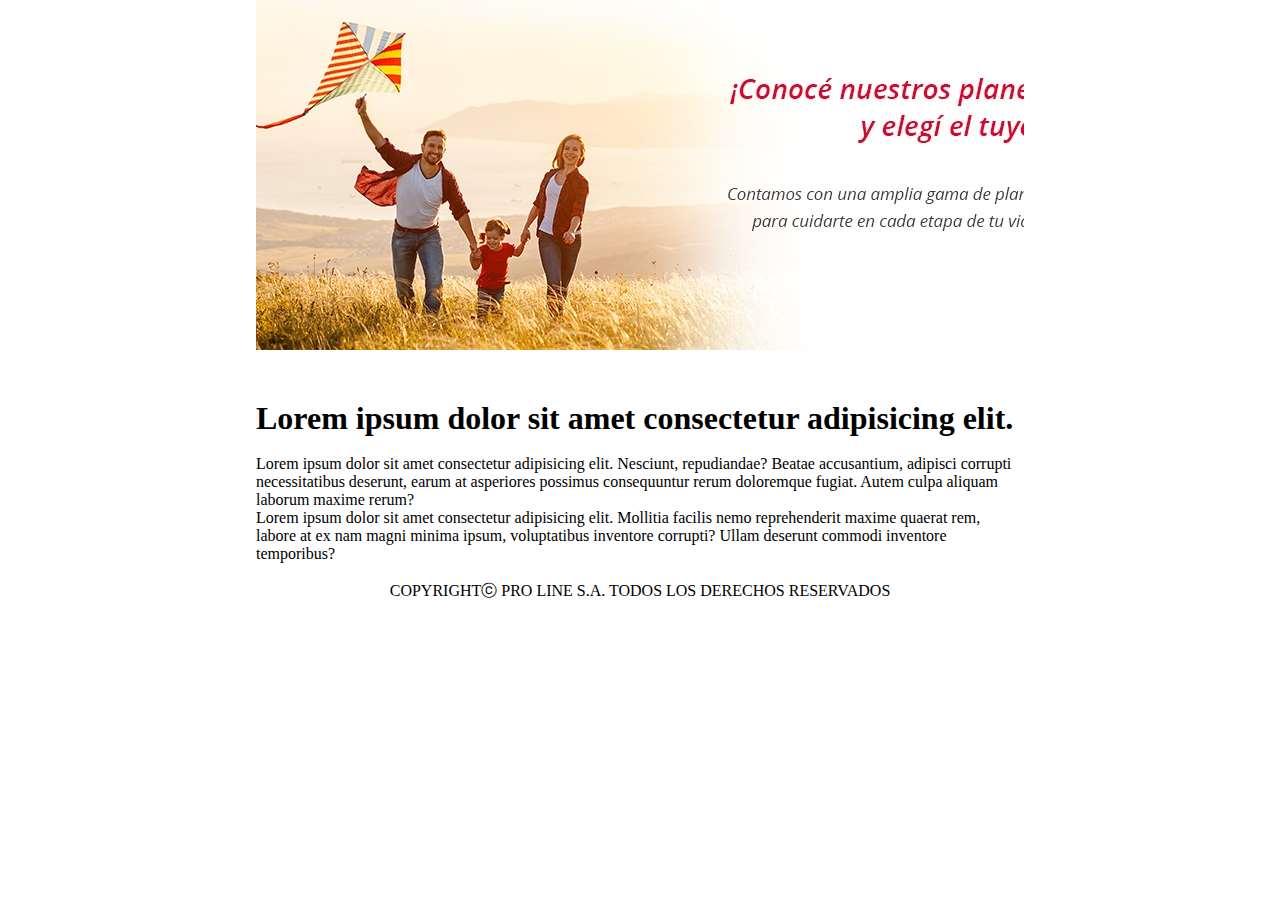
==== image.html @ c455eb1c "commit" ====
<!DOCTYPE html>
<html lang="en">

<head>
    <meta charset="UTF-8">
    <meta name="viewport" content="width=device-width, initial-scale=1.0">
    <title>Slider</title>
    <link rel="stylesheet" href="css/slider.css">
</head>

<body>

    <div class="slider">
        <figure>
            <div class="slider">
                <a href="index.html"><img src="resources/planes.jpg" alt=""></a>
            </div>
            <div class="slider">
                <a href="index.html"><img src="resources/salud.jpg" alt=""></a>
            </div>
            <div class="slider">
                <a href="index.html"><img src="resources/ejercicio.jpg" alt=""></a>
            </div>
            <div class="slider">
                <a href="index.html"><img src="resources/adn.jpg" alt=""></a>
            </div>
        </figure>
    </div>
    <div>
        <h1>Lorem ipsum dolor sit amet consectetur adipisicing elit.</h1>
        <br>
        <p>Lorem ipsum dolor sit amet consectetur adipisicing elit. Nesciunt, repudiandae? Beatae accusantium, adipisci
            corrupti necessitatibus deserunt, earum at asperiores possimus consequuntur rerum doloremque fugiat. Autem
            culpa aliquam laborum maxime rerum?</p>
        <p>Lorem ipsum dolor sit amet consectetur adipisicing elit. Mollitia facilis nemo reprehenderit maxime quaerat
            rem, labore at ex nam magni minima ipsum, voluptatibus inventore corrupti? Ullam deserunt commodi inventore
            temporibus?</p>
        <br>
        <p id="leyenda-empresa">COPYRIGHTⓒ PRO LINE S.A. TODOS LOS DERECHOS RESERVADOS</p>
    </div>

</body>

</html>
---- css/slider.css ----
* {
    margin: 0;
    padding: 0;
    text-decoration: none;
}

body {
    margin: 0 auto;
    width: 60%;
}

.slider {
    overflow: hidden;
    height: 400px;
}

.slider figure div {
    float: left;
    width: 20%;
}

.slider figure {
    position: relative;
    width: 500%;
    margin: 0px;
    left: 0;
    animation: 20s sli infinite;
}

#leyenda-empresa {
    text-align: center;
}

@keyframes sli {
    0% {
        left: 0;
    }

    10% {
        left: 0%;
    }

    12% {
        left: -100%;
    }

    22% {
        left: -100%;
    }

    24% {
        left: -200%;
    }

    34% {
        left: -200%;
    }

    36% {
        left: -300%;
    }

    46% {
        left: -300%;
    }

    46% {
        left: -300%;
    }

    48% {
        left: -400%;
    }

    58% {
        left: -400%;
    }

    60% {
        left: -300%;
    }

    70% {
        left: -300%;
    }

    72% {
        left: -200%;
    }

    82% {
        left: -200%;
    }

    84% {
        left: -100%;
    }

    94% {
        left: -100%;
    }

    96% {
        left: 0%;
    }

}
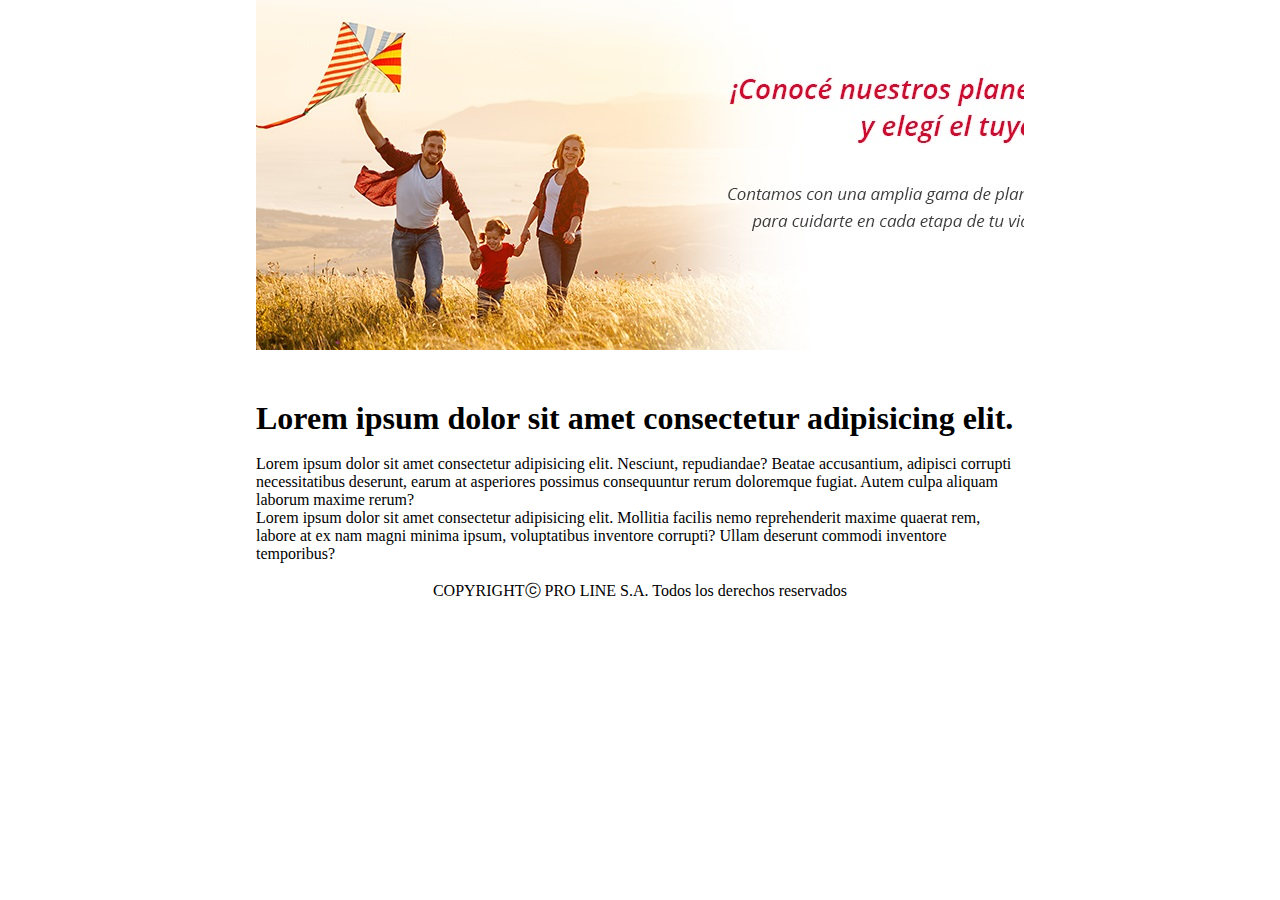
==== commit 45b3f018: "commit" ====
--- a/image.html
+++ b/image.html
@@ -36,7 +36,7 @@
             rem, labore at ex nam magni minima ipsum, voluptatibus inventore corrupti? Ullam deserunt commodi inventore
             temporibus?</p>
         <br>
-        <p id="leyenda-empresa">COPYRIGHTⓒ PRO LINE S.A. TODOS LOS DERECHOS RESERVADOS</p>
+        <p id="leyenda-empresa">COPYRIGHTⓒ PRO LINE S.A. Todos los derechos reservados</p>
     </div>
 
 </body>
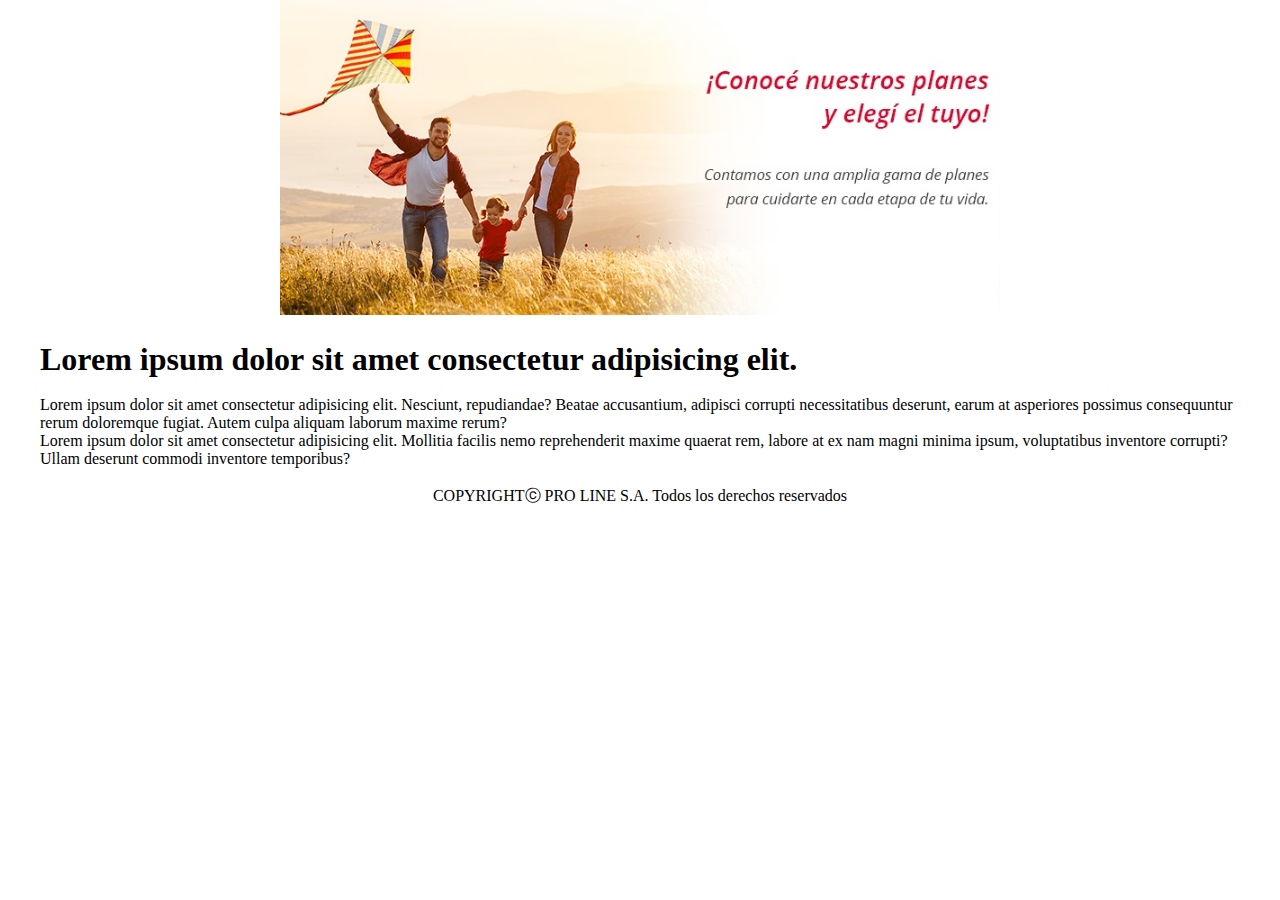
==== commit 31f76a89: "commit" ====
--- a/image.html
+++ b/image.html
@@ -11,20 +11,12 @@
 <body>
 
     <div class="slider">
-        <figure>
-            <div class="slider">
-                <a href="index.html"><img src="resources/planes.jpg" alt=""></a>
-            </div>
-            <div class="slider">
-                <a href="index.html"><img src="resources/salud.jpg" alt=""></a>
-            </div>
-            <div class="slider">
-                <a href="index.html"><img src="resources/ejercicio.jpg" alt=""></a>
-            </div>
-            <div class="slider">
-                <a href="index.html"><img src="resources/adn.jpg" alt=""></a>
-            </div>
-        </figure>
+        <ul>
+            <li><a href="index.html"><img src="resources/planes.jpg" alt="planes"></a></li>
+            <li> <a href="index.html"><img src="resources/salud.jpg" alt="salud"></a></li>
+            <li><a href="index.html"><img src="resources/ejercicio.jpg" alt="ejercicio"></a></li>
+            <li><a href="index.html"><img src="resources/adn.jpg" alt="adn"></a></li>
+        </ul>
     </div>
     <div>
         <h1>Lorem ipsum dolor sit amet consectetur adipisicing elit.</h1>
--- a/css/slider.css
+++ b/css/slider.css
@@ -1,107 +1,74 @@
 * {
     margin: 0;
     padding: 0;
-    text-decoration: none;
 }
 
+/* Estilos para el body */
+/* Es el tamaño que va a tener */
 body {
-    margin: 0 auto;
-    width: 60%;
+    width: 1200px;
+    margin-left: auto;
+    margin-right: auto;
 }
 
+/*Estilos para el slider, lista de imagenes */
 .slider {
+    width: 60%;
+    margin: auto;
+
+    /* Con esto se ocultan las imagenes que estan fuera del slider */
     overflow: hidden;
-    height: 400px;
 }
 
-.slider figure div {
-    float: left;
-    width: 20%;
+/* Con esto se quita el padding por defecto de una lista desordenada */
+.slider ul {
+    padding: 0;
+    /* Con display flex se colocaran las imagenes una al lado de la otra */
+    display: flex;
+    /* Con width 400% se indica que va a ocupar un 400% de pantalla, porque al ser 4 imagenes esto es correcto */
+    width: 400%;
+
+    /* Con esto especificamos que la animacion durara 20s y se repetira infinitamente */
+    animation: cambio 20s infinite;
+
+    /* Y esto es para que al final de la animacion no pase a la primer imagen sino vuelva a la 3, 2, 1 y de la 1 a la 2, 3 , 4  y asi */
+    animation-direction: alternate;
+    
+
 }
 
-.slider figure {
-    position: relative;
-    width: 500%;
-    margin: 0px;
-    left: 0;
-    animation: 20s sli infinite;
+.slider img {
+    width: 100%;
 }
 
+/* Con esto se quita los puntos que vienen en cada item de la lista desordenada */
+.slider li {
+    list-style: none;
+}
+
+
+
+
+/* Estilos para la leyenda al final de la página */
 #leyenda-empresa {
     text-align: center;
 }
 
-@keyframes sli {
-    0% {
-        left: 0;
-    }
+/* Aca vamos a darle vida a nuestra animacíon */
+@keyframes cambio {
+/*Recuerdo que le di un 400% de ancho a la imagen */
 
-    10% {
-        left: 0%;
-    }
+    0% { margin-left: 0% ;} /* al 0% o 0 segundos de los 20s de cambio */
+    20% { margin-left: 0% ; }/* Con esto l primer imagen durara 4 segundos*/
 
-    12% {
-        left: -100%;
-    }
+    25% { margin-left: -100% ;} /* Con este se genera el desplazamiento de la primer imagen a la segunda */ 
+    45% { margin-left: -100% ;}
 
-    22% {
-        left: -100%;
-    }
 
-    24% {
-        left: -200%;
-    }
+    50% { margin-left: -200% ;} /* Con este se genera el desplazamiento de la imagen 2 a la 3 */ 
+    70% { margin-left: -200% ;}
 
-    34% {
-        left: -200%;
-    }
-
-    36% {
-        left: -300%;
-    }
-
-    46% {
-        left: -300%;
-    }
-
-    46% {
-        left: -300%;
-    }
-
-    48% {
-        left: -400%;
-    }
-
-    58% {
-        left: -400%;
-    }
-
-    60% {
-        left: -300%;
-    }
-
-    70% {
-        left: -300%;
-    }
-
-    72% {
-        left: -200%;
-    }
-
-    82% {
-        left: -200%;
-    }
-
-    84% {
-        left: -100%;
-    }
-
-    94% {
-        left: -100%;
-    }
-
-    96% {
-        left: 0%;
-    }
+    75% { margin-left: -300% ;} /* Con este se genera el desplazamiento de la imagen 3 a la 4 */ 
+    100% { margin-left: -300% ;}
 
 }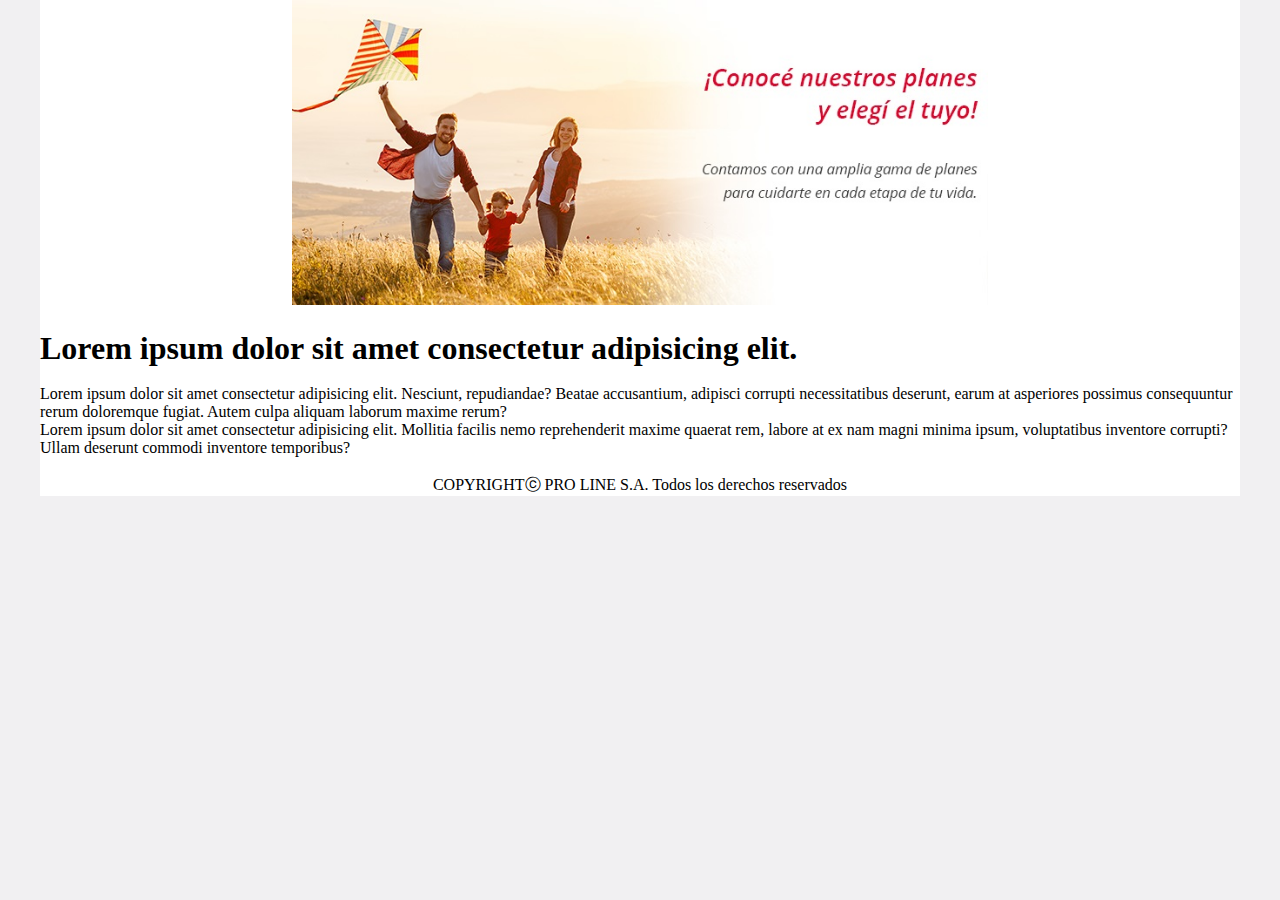
==== commit 68533a13: "commit" ====
--- a/image.html
+++ b/image.html
@@ -5,20 +5,22 @@
     <meta charset="UTF-8">
     <meta name="viewport" content="width=device-width, initial-scale=1.0">
     <title>Slider</title>
-    <link rel="stylesheet" href="css/slider.css">
+    <link rel="stylesheet" href="css/archivo.css">
 </head>
 
 <body>
 
-    <div class="slider">
-        <ul>
-            <li><a href="index.html"><img src="resources/planes.jpg" alt="planes"></a></li>
-            <li> <a href="index.html"><img src="resources/salud.jpg" alt="salud"></a></li>
-            <li><a href="index.html"><img src="resources/ejercicio.jpg" alt="ejercicio"></a></li>
-            <li><a href="index.html"><img src="resources/adn.jpg" alt="adn"></a></li>
-        </ul>
-    </div>
-    <div>
+    <div class="container">
+        <div class="slider">
+            <ul>
+                <li><a href="index.html"><img src="resources/planes.jpg" alt="planes"></a></li>
+                <li> <a href="index.html"><img src="resources/salud.jpg" alt="salud"></a></li>
+                <li><a href="index.html"><img src="resources/ejercicio.jpg" alt="ejercicio"></a></li>
+                <li><a href="index.html"><img src="resources/adn.jpg" alt="adn"></a></li>
+            </ul>
+        </div>
+
+
         <h1>Lorem ipsum dolor sit amet consectetur adipisicing elit.</h1>
         <br>
         <p>Lorem ipsum dolor sit amet consectetur adipisicing elit. Nesciunt, repudiandae? Beatae accusantium, adipisci
--- a/css/archivo.css
+++ b/css/archivo.css
@@ -0,0 +1,307 @@
+* {
+    margin: 0;
+    padding: 0;
+}
+
+body {
+    background: rgba(236, 235, 238, 0.74);
+}
+
+.container {
+    width: 1200px;
+    background: white;
+    margin-left: auto;
+    margin-right: auto;
+}
+
+header {
+    background: white;
+    padding-top: 10px;
+    padding-bottom: 20px;
+}
+
+/* Alinear imagen al centro */
+header img {
+    width: 100px;
+    display: block;
+    margin: auto;
+}
+
+/* Estilos para el navegador */
+nav {
+    width: 100%;
+    border-top: 1px;
+    border-bottom: 1px;
+    border-top-style: solid;
+    border-bottom-style: solid;
+    border-color: black;
+    text-align: center;
+}
+
+nav ul {
+    list-style: none;
+}
+
+nav ul li {
+    display: inline-block;
+    padding: 10px 26px;
+    font-size: large;
+}
+
+nav ul li a {
+    font-family: Arial, Helvetica, sans-serif;
+    text-decoration: none;
+    display: block;
+    color: black;
+    padding: 2px 18px;
+    border-radius: 4px;
+}
+
+nav ul li a:hover {
+    background: rgb(211, 202, 202);
+    color: rgb(33, 33, 230);
+}
+
+/* Cuerpo */
+#cuerpo {
+    clear: both;
+    padding-top: 30px;
+}
+
+#cuerpo section {
+    width: 800px;
+    float: left;
+}
+
+/* Estilos para la imagen con un boton todo dentro de un div */
+.imagen-boton {
+    display: inline-block;
+    position: relative;
+    padding-bottom: 40px;
+}
+
+.imagen-boton a {
+    position: absolute;
+    bottom: 4em;
+    right: 4em;
+    background-color: #8F0005;
+    border-radius: 6px;
+    color: white;
+    text-transform: uppercase;
+    padding: 10px;
+    font-family: Verdana, Geneva, Tahoma, sans-serif;
+    text-decoration: none;
+}
+
+/* Estilos para las cajas dentro de un article */
+article {
+    /*Esto es para alinear las cajas ya que son texto */
+    font-family: Verdana, Geneva, Tahoma, sans-serif;
+    text-align: center;
+    display: flex;
+    padding-bottom: 30px;
+}
+
+.caja {
+    background: rgb(238, 238, 238);
+    color: #333;
+    border: 1px solid #333;
+    margin: 10px auto;
+    padding: 10px;
+    border-radius: 5px;
+    box-shadow: 5px 5px;
+    width: 24%;
+    box-sizing: border-box;
+    display: inline-block;
+}
+
+.precio {
+    font-size: 50px;
+    color: lightseagreen;
+}
+
+.btn-comprar {
+    background: rgb(122, 122, 248);
+    display: block;
+    padding: 10px;
+    color: seashell;
+    text-decoration: none;
+    border-radius: 4px;
+}
+
+.btn-comprar:hover {
+    background: salmon;
+}
+
+/* Estilos para el aside */
+#cuerpo aside {
+    width: 360px;
+    height: 320px;
+    float: left;
+    padding-top: 30px;
+    margin-left: 30px;
+    background: #0032a0;
+    text-align: center;
+}
+
+#cuerpo aside p {
+    justify-content: center;
+    font-family: 'robotoblack', sans-serif;
+    font-size: 29px;
+    font-weight: bold;
+    color: white;
+    text-transform: uppercase;
+    margin: 12px;
+}
+
+
+/* Publicidad del aside */
+#cuerpo aside a {
+    justify-content: center;
+    font-family: 'robotoblack', sans-serif;
+    font-size: 16px;
+    font-weight: bold;
+    color: white;
+    text-decoration: none;
+
+    padding: 6px;
+    border: white 2px solid;
+
+}
+
+#cuerpo aside a:hover {
+    background: white;
+    color: rgb(43, 43, 250);
+}
+
+/* Footer */
+footer {
+    clear: both;
+    border-top: 8px;
+    border-top-style: solid;
+    border-color: rgb(220, 218, 226);
+    background-color: rgb(64, 64, 64);
+    padding-top: 30px;
+    padding-bottom: 10px;
+}
+
+footer div {
+    display: inline-block;
+    opacity: 0.7;
+}
+
+footer div a img {
+    width: 50px;
+    padding: 0 90px;
+}
+
+footer div:hover {
+    opacity: 1;
+}
+
+#footer-leyenda {
+    font-style: normal;
+    font-weight: normal;
+    color: #666;
+    padding: 8px 0 0 0;
+}
+
+
+/* FORMULARIO */
+
+/* Un formulario simple */
+.form-group div {
+    margin: 4px;
+}
+
+.form-group div label {
+    width: 145px;
+    float: left;
+    background: rgba(236, 235, 235, 0.884);
+    padding: 2px;
+    border-radius: 3px;
+}
+
+fieldset {
+    width: 340px;
+    height: 300px;
+}
+
+.entrada {
+    border-radius: 3px;
+    color: solid;
+}
+
+/* Esto es para el degradado de botones */
+.boton {
+    background: -webkit-linear-gradient(gray, white);
+    background: -moz-linear-gradient(gray, white);
+    background: -o-linear-gradient(gray, white);
+}
+
+
+
+/* SLIDER */
+
+
+/*Estilos para el slider, lista de imagenes */
+.slider {
+    width: 58%;
+    margin: auto;
+
+    /* Con esto se ocultan las imagenes que estan fuera del slider */
+    overflow: hidden;
+}
+
+/* Con esto se quita el padding por defecto de una lista desordenada */
+.slider ul {
+    padding: 0;
+    /* Con display flex se colocaran las imagenes una al lado de la otra */
+    display: flex;
+    /* Con width 400% se indica que va a ocupar un 400% de pantalla, porque al ser 4 imagenes esto es correcto */
+    width: 400%;
+
+    /* Con esto especificamos que la animacion durara 20s y se repetira infinitamente */
+    animation: cambio 20s infinite;
+
+    /* Y esto es para que al final de la animacion no pase a la primer imagen sino vuelva a la 3, 2, 1 y de la 1 a la 2, 3 , 4  y asi */
+    animation-direction: alternate;
+    
+
+}
+
+.slider img {
+    width: 100%;
+}
+
+/* Con esto se quita los puntos que vienen en cada item de la lista desordenada */
+.slider li {
+    list-style: none;
+}
+
+
+
+
+/* Estilos para la leyenda al final de la página */
+#leyenda-empresa {
+    text-align: center;
+}
+
+/* Aca vamos a darle vida a nuestra animacíon */
+@keyframes cambio {
+/*Recuerdo que le di un 400% de ancho a la imagen */
+
+    0% { margin-left: 0% ;} /* al 0% o 0 segundos de los 20s de cambio */
+    20% { margin-left: 0% ; }/* Con esto l primer imagen durara 4 segundos*/
+
+    25% { margin-left: -100% ;} /* Con este se genera el desplazamiento de la primer imagen a la segunda */ 
+    45% { margin-left: -100% ;}
+
+
+    50% { margin-left: -200% ;} /* Con este se genera el desplazamiento de la imagen 2 a la 3 */ 
+    70% { margin-left: -200% ;}
+
+    75% { margin-left: -300% ;} /* Con este se genera el desplazamiento de la imagen 3 a la 4 */ 
+    100% { margin-left: -300% ;}
+
+}